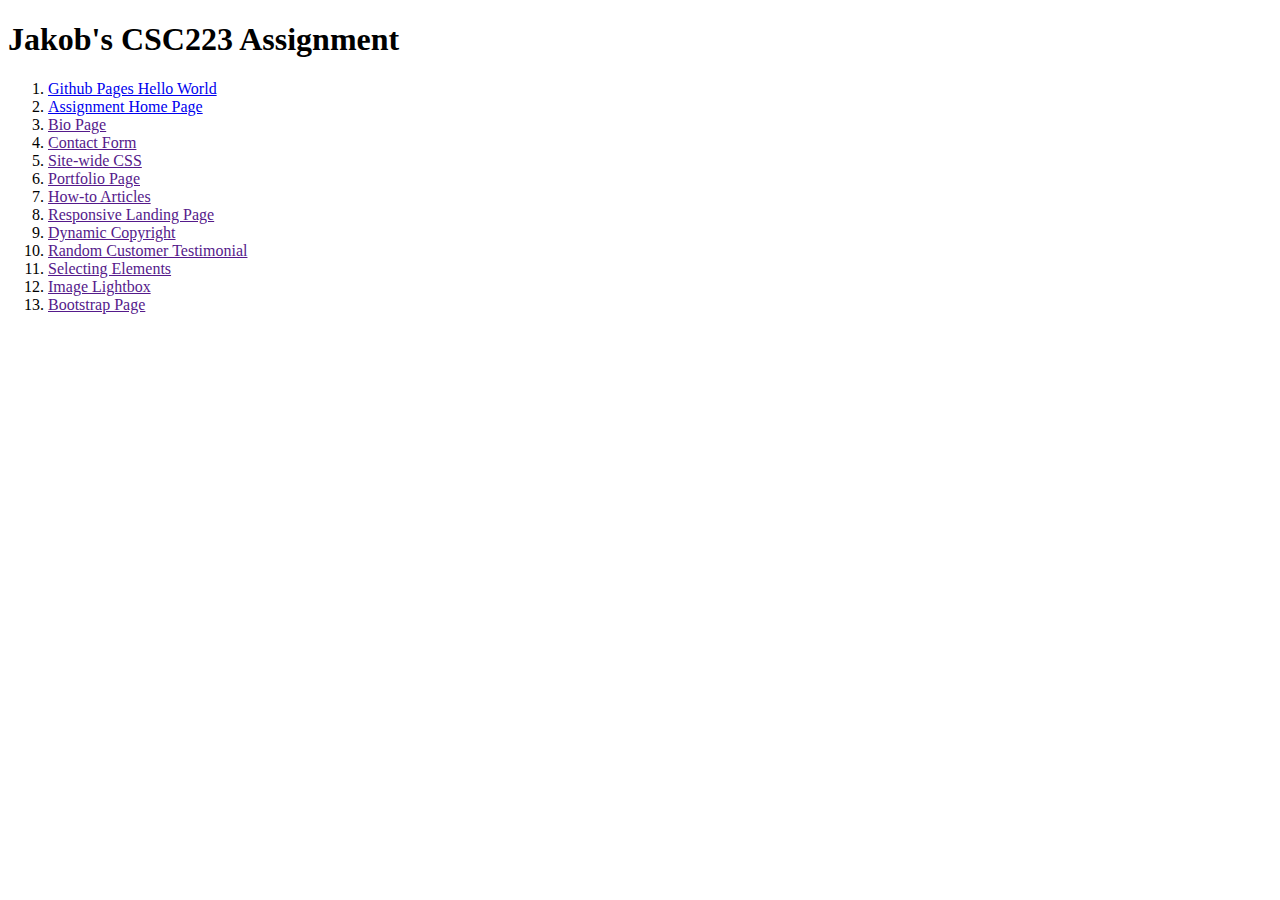
==== index.html @ 77eeee5a "changed the names because the url was wrong" ====
<!DOCTYPE html>
<html>
<head>
	<title>Jakob's CSC223 Assignment</title>
	<h1>Jakob's CSC223 Assignment</h1>

	<ol>
	<li><a href="./index.html">Github Pages Hello World</a>
	<li><a href="./Assignment2.html">Assignment Home Page</a></li>
	<li><a href="">Bio Page</a></li>
	<li><a href="">Contact Form</a></li>
	<li><a href="">Site-wide CSS</a></li>
	<li><a href="">Portfolio Page</a></li>
	<li><a href="">How-to Articles</a></li>
	<li><a href="">Responsive Landing Page</a></li>
	<li><a href="">Dynamic Copyright</a></li>
	<li><a href="">Random Customer Testimonial</a></li>
	<li><a href="">Selecting Elements</a></li>
	<li><a href="">Image Lightbox</a></li>
	<li><a href="">Bootstrap Page</a></li>
	</ol>
</head>
<body>

</body>
</html>
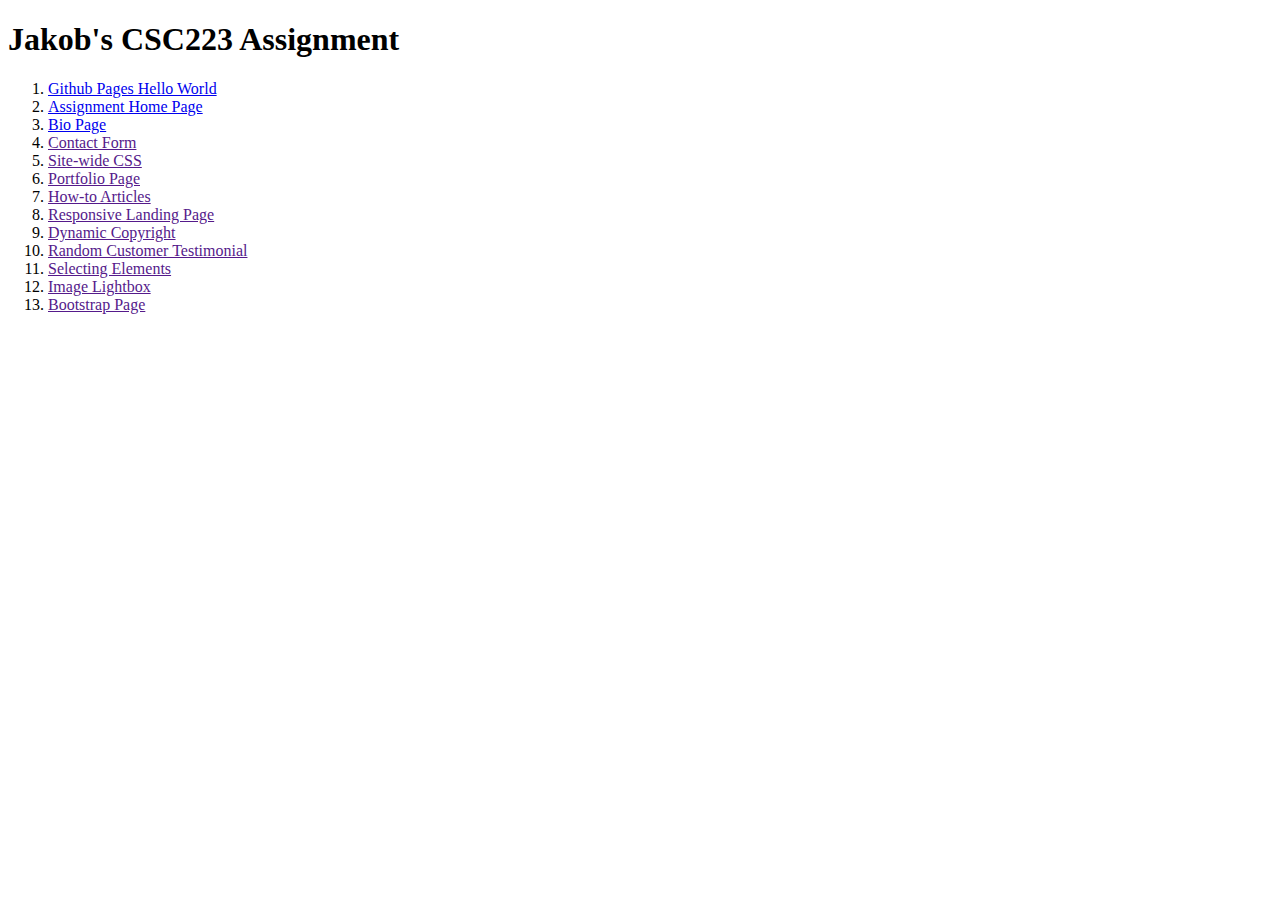
==== commit 677713c2: "Made a bio page website for an assignment" ====
--- a/index.html
+++ b/index.html
@@ -5,9 +5,9 @@
 	<h1>Jakob's CSC223 Assignment</h1>
 
 	<ol>
-	<li><a href="./index.html">Github Pages Hello World</a>
-	<li><a href="./Assignment2.html">Assignment Home Page</a></li>
-	<li><a href="">Bio Page</a></li>
+	<li><a href="./hello-world.html">Github Pages Hello World</a>
+	<li><a href="./index.html">Assignment Home Page</a></li>
+	<li><a href="./biopage.html">Bio Page</a></li>
 	<li><a href="">Contact Form</a></li>
 	<li><a href="">Site-wide CSS</a></li>
 	<li><a href="">Portfolio Page</a></li>
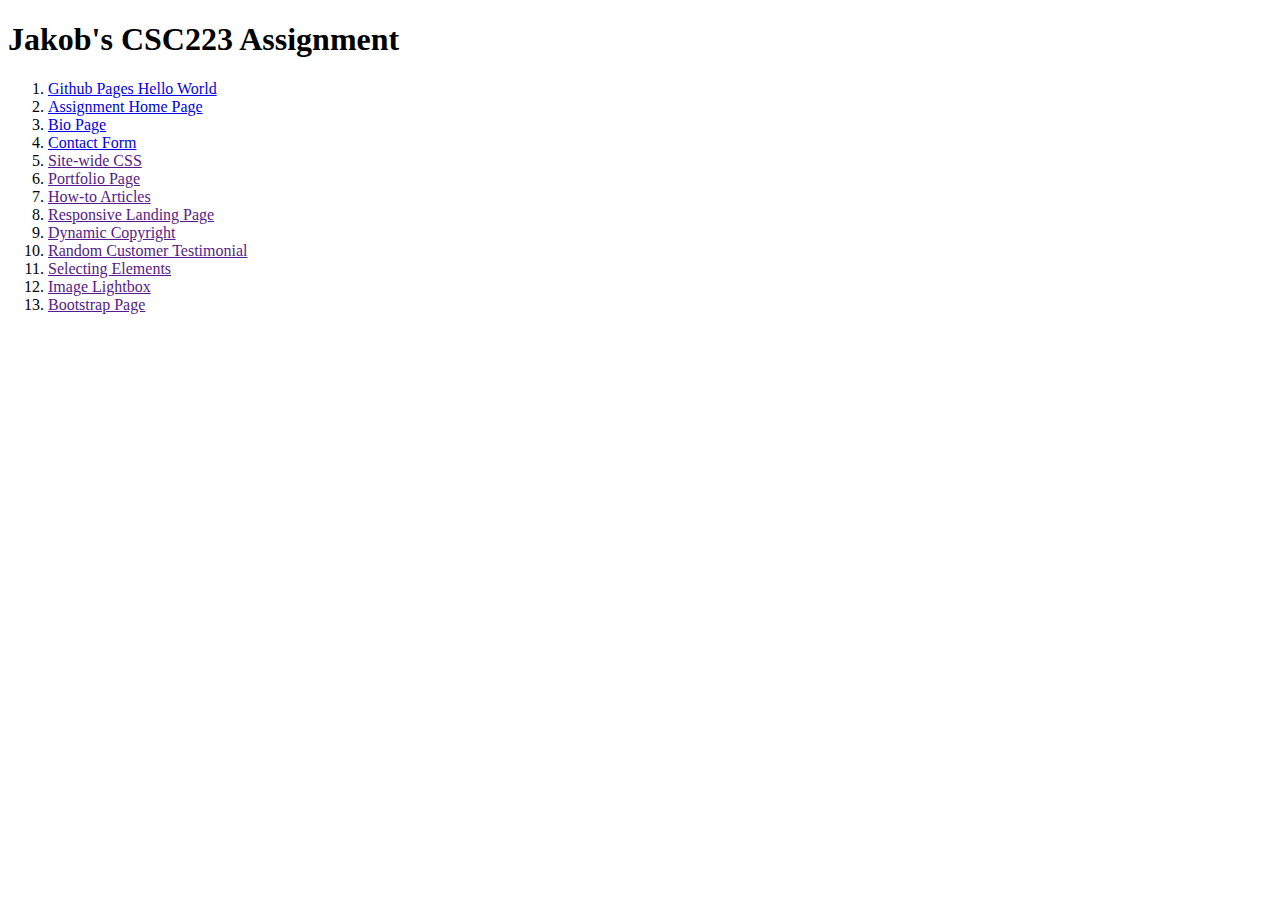
==== commit 22dc916b: "added a contact form for an assignment" ====
--- a/index.html
+++ b/index.html
@@ -8,7 +8,7 @@
 	<li><a href="./hello-world.html">Github Pages Hello World</a>
 	<li><a href="./index.html">Assignment Home Page</a></li>
 	<li><a href="./biopage.html">Bio Page</a></li>
-	<li><a href="">Contact Form</a></li>
+	<li><a href="./Contact.html">Contact Form</a></li>
 	<li><a href="">Site-wide CSS</a></li>
 	<li><a href="">Portfolio Page</a></li>
 	<li><a href="">How-to Articles</a></li>
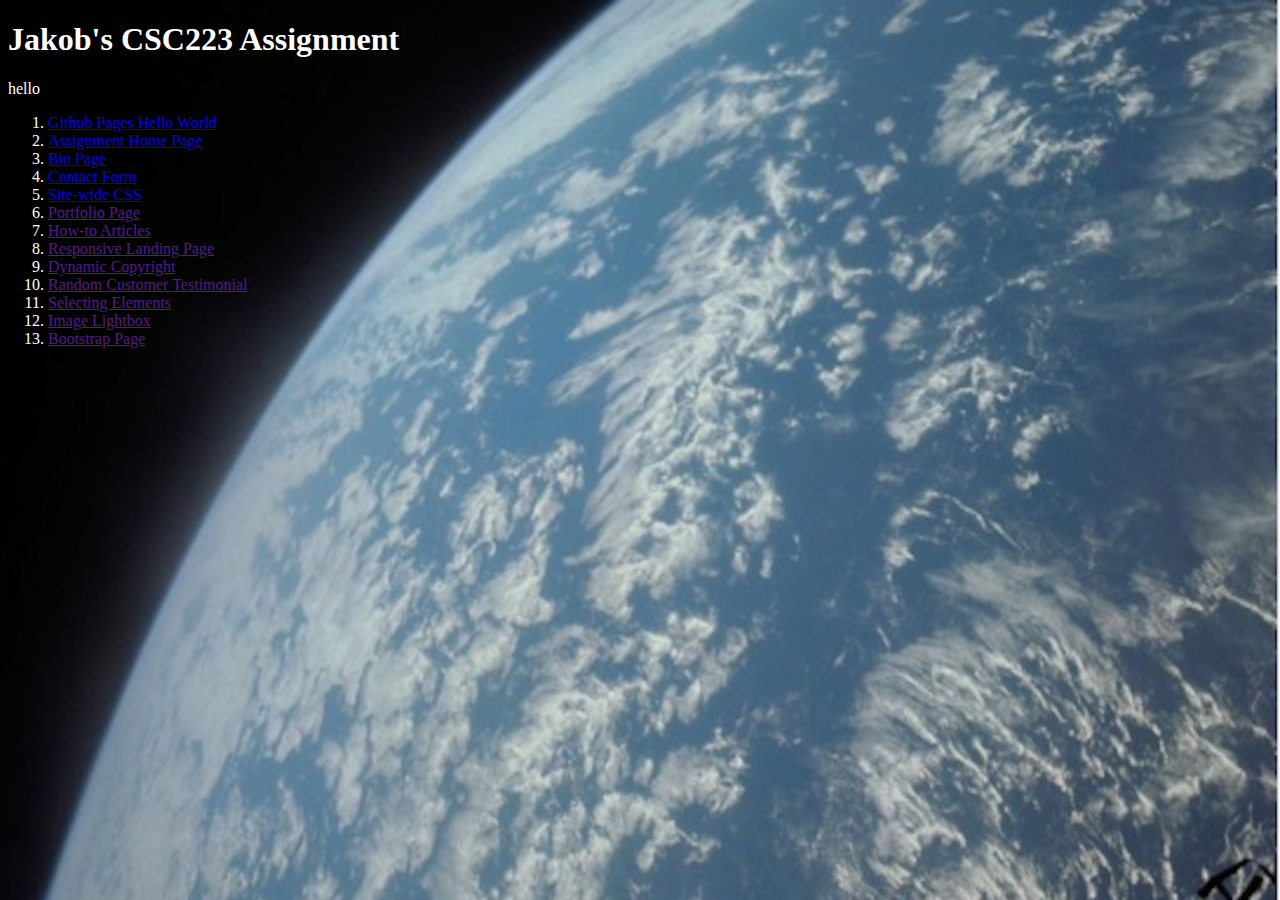
==== commit f1b3e009: "finished an assignment for papa" ====
--- a/index.html
+++ b/index.html
@@ -2,14 +2,17 @@
 <html>
 <head>
 	<title>Jakob's CSC223 Assignment</title>
+	<link rel="stylesheet" type="text/css" href="./style.css">
+</head>
+<body>
 	<h1>Jakob's CSC223 Assignment</h1>
-
+	<p>hello</p>
 	<ol>
 	<li><a href="./hello-world.html">Github Pages Hello World</a>
 	<li><a href="./index.html">Assignment Home Page</a></li>
 	<li><a href="./biopage.html">Bio Page</a></li>
 	<li><a href="./Contact.html">Contact Form</a></li>
-	<li><a href="">Site-wide CSS</a></li>
+	<li><a href="./style.html">Site-wide CSS</a></li>
 	<li><a href="">Portfolio Page</a></li>
 	<li><a href="">How-to Articles</a></li>
 	<li><a href="">Responsive Landing Page</a></li>
@@ -19,8 +22,6 @@
 	<li><a href="">Image Lightbox</a></li>
 	<li><a href="">Bootstrap Page</a></li>
 	</ol>
-</head>
-<body>
 
 </body>
-</html>	 +</html>	 
--- a/style.css
+++ b/style.css
@@ -0,0 +1,15 @@
+p, ol, ul,form  {
+	font-family: cursive
+
+}
+ul, ol, p, form {
+	color: white
+}
+h1, h2, h3, h4, h5, h6 {
+	color: white
+}
+body {
+	background-image: url(./Pictures/earth.jpg);
+	background-size: cover;
+
+}
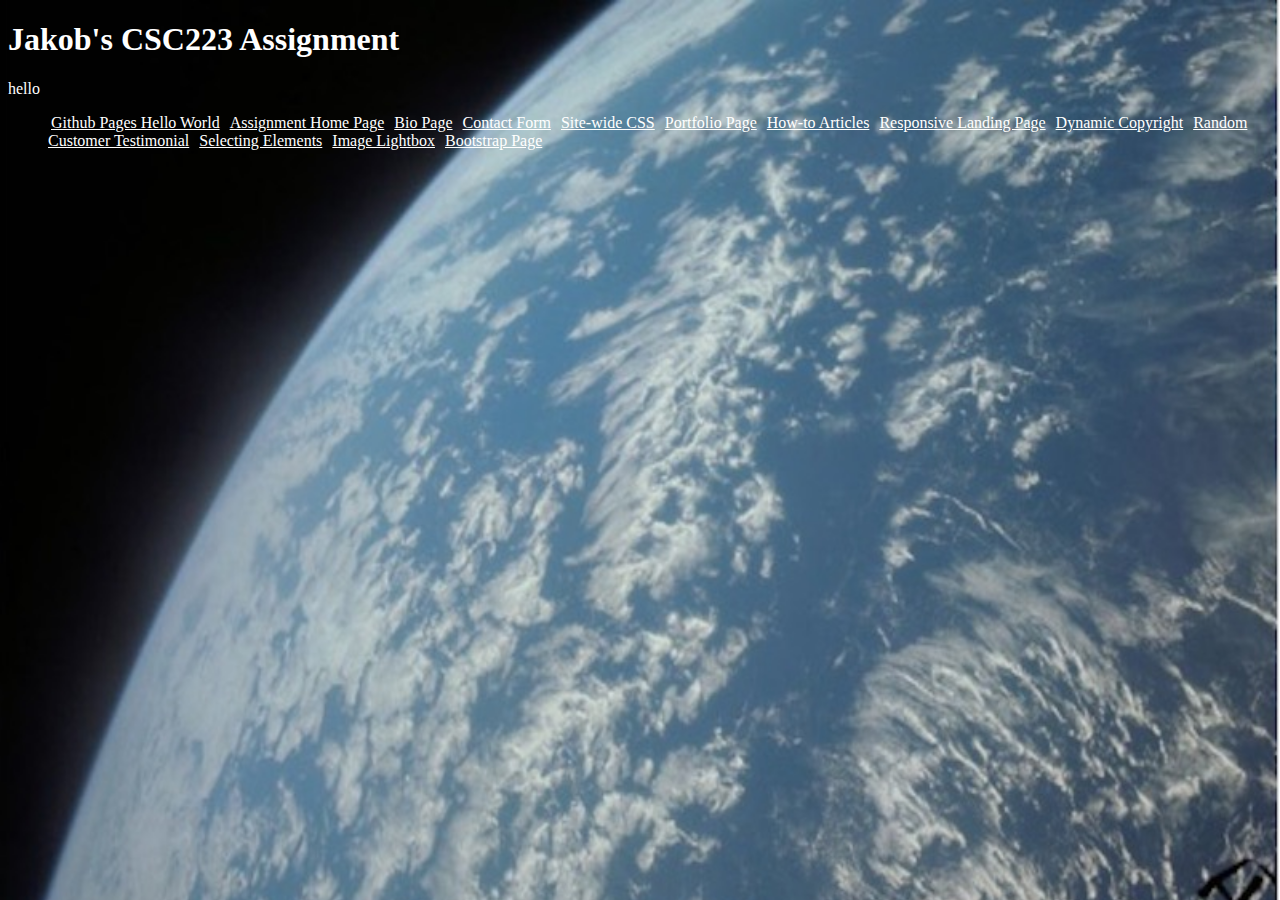
==== commit 45c8a70c: "fixed something" ====
--- a/index.html
+++ b/index.html
@@ -13,7 +13,7 @@
 	<li><a href="./biopage.html">Bio Page</a></li>
 	<li><a href="./Contact.html">Contact Form</a></li>
 	<li><a href="./style.html">Site-wide CSS</a></li>
-	<li><a href="">Portfolio Page</a></li>
+	<li><a href="./portfolio.html">Portfolio Page</a></li>
 	<li><a href="">How-to Articles</a></li>
 	<li><a href="">Responsive Landing Page</a></li>
 	<li><a href="">Dynamic Copyright</a></li>
--- a/style.css
+++ b/style.css
@@ -1,15 +1,115 @@
-p, ol, ul,form  {
-	font-family: cursive
+img.image {
+	border-radius: 25px;
+	display: inline;
+	width: 300px;
+	border: 4px groove black;
+	padding: 10px;
+	margin: 100px;
+}
+
+h2.portfolio {
+	color: black
+
+	
 
 }
-ul, ol, p, form {
+
+#title {
+	width: 300px;
+	margin: 10px auto 25px auto
+
+}
+
+body.portfolio {
+	background-image: none;
+	border: 5px groove;
+
+
+	}
+
+#metagross {
+  background: repeating-linear-gradient(#ff00ff,#800080 49.9%, #808080 50.1%, #c0c0c0 100%);
+}
+
+#electivire {
+	background: linear-gradient(#ffff00, #ffd700)
+}
+
+#crawdaunt {
+	background: repeating-linear-gradient(#000080, #0000ff 49.9%, #000000 50.1%, #2f4f4f 100%)
+}
+
+#dustox {
+	background: repeating-linear-gradient(#808000,#006400 49.9%, #8b008b 50.1%, #4b0082 100%)
+}
+
+#chesnaught {
+	background: repeating-linear-gradient(#32cd32, #00ff00 49.9%, #d2691e 50.1%, #8b4513 100%)
+}
+
+#turtunator {
+	background: repeating-linear-gradient(#ff4500, #ff0000 49.9%, #00ffff 50.1%, #008080 100%)
+}
+
+
+
+ul.links {
+
+	color: black;
+	width: 475px;
+	padding: 15px;
+	margin: 0px auto 0px auto;
+	border-top: 2px solid black;
+	border-bottom: 2px solid black;
+	text-align: left;
+	align-items: center;
+}
+
+
+a.portfoliolink {
+	color: black
+
+}
+a.portfoliolink:visited {
+	color: black
+}
+a.portfoliolink:hover {
+	color: red
+}
+ 
+
+
+li {
+	display: inline;
+	margin: 0px 3px;
+}
+
+
+p, ol, ul, form, h2  {
+	font-family: cursive;
+
+}
+ul, ol, p, form, h1, h3, h4, h5, h6 {
 	color: white
 }
-h1, h2, h3, h4, h5, h6 {
-	color: white
-}
+
 body {
 	background-image: url(./Pictures/earth.jpg);
 	background-size: cover;
 
 }
+a {
+	color: white;
+}
+a:hover { 
+	color: red;
+}
+a:visited {
+	color: white;
+}
+
+
+
+
+
+
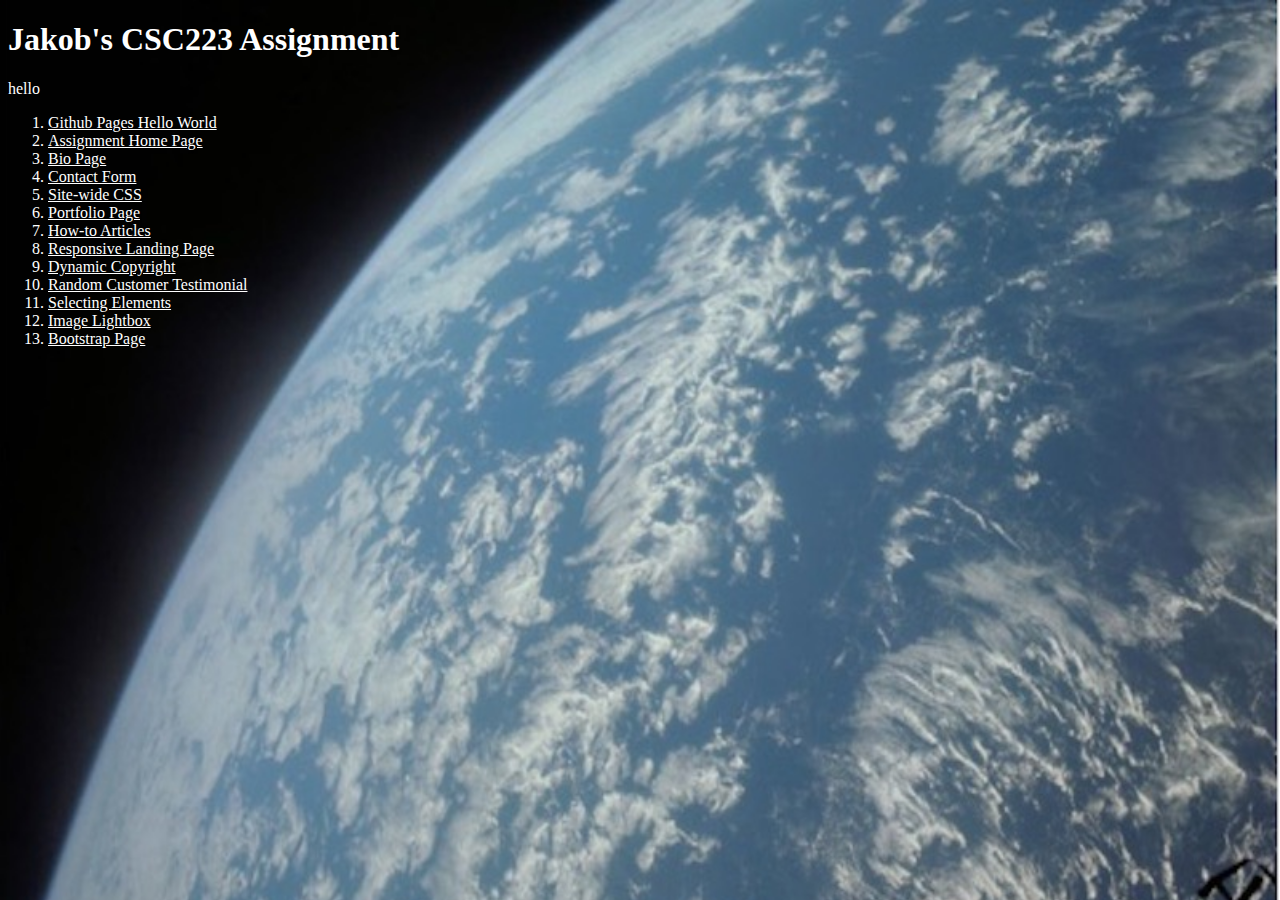
==== commit 36a77791: "finished a how-to page for papas svu course" ====
--- a/index.html
+++ b/index.html
@@ -2,6 +2,7 @@
 <html>
 <head>
 	<title>Jakob's CSC223 Assignment</title>
+	<link rel="stylesheet" type="text/css" href="./style.css">
 	<link rel="stylesheet" type="text/css" href="./style.css">
 </head>
 <body>
--- a/style.css
+++ b/style.css
@@ -1,62 +1,26 @@
-img.image {
-	border-radius: 25px;
-	display: inline;
-	width: 300px;
-	border: 4px groove black;
-	padding: 10px;
-	margin: 100px;
-}
-
-h2.portfolio {
-	color: black
-
-	
-
-}
-
-#title {
-	width: 300px;
-	margin: 10px auto 25px auto
-
-}
-
-body.portfolio {
-	background-image: none;
-	border: 5px groove;
-
-
-	}
-
-#metagross {
-  background: repeating-linear-gradient(#ff00ff,#800080 49.9%, #808080 50.1%, #c0c0c0 100%);
-}
-
-#electivire {
-	background: linear-gradient(#ffff00, #ffd700)
-}
-
-#crawdaunt {
-	background: repeating-linear-gradient(#000080, #0000ff 49.9%, #000000 50.1%, #2f4f4f 100%)
-}
-
-#dustox {
-	background: repeating-linear-gradient(#808000,#006400 49.9%, #8b008b 50.1%, #4b0082 100%)
-}
-
-#chesnaught {
-	background: repeating-linear-gradient(#32cd32, #00ff00 49.9%, #d2691e 50.1%, #8b4513 100%)
-}
-
-#turtunator {
-	background: repeating-linear-gradient(#ff4500, #ff0000 49.9%, #00ffff 50.1%, #008080 100%)
+/* all web pages rules */
+body {
+	background-image: url(./Pictures/earth.jpg);
+	background-size: cover;
+	font-family: cursive;
+	color: white
 }
 
 
+/* Universal links */
+a {
+	color: white;
+}
+
+a:hover { 
+	color: red;
+}
+
+/* Portfolio Page css */
 
 ul.links {
-
 	color: black;
-	width: 475px;
+	width: 280px;
 	padding: 15px;
 	margin: 0px auto 0px auto;
 	border-top: 2px solid black;
@@ -65,47 +29,134 @@
 	align-items: center;
 }
 
+img.image {
+	border-radius: 25px;
+	display: inline;
+	width: 300px;
+	border: 4px groove black;
+	padding: 10px;
+}
 
+h2.portfolio {
+	color: black
+}
+
+#title {
+	width: 350px;
+	margin: 10px auto 30px auto;
+	text-align:  center;
+}
+
+body.portfolio {
+	background-image: none;
+	border: 5px groove 
+}
+/* Pokemon Gradients */
+#metagross {
+  background: repeating-linear-gradient(#ff00ff,#800080 49.9%, #808080 50.1%, #c0c0c0 100%);
+}
+
+#electivire {
+	background: linear-gradient(#ffff00, #ffd700);
+}
+
+#crawdaunt {
+	background: repeating-linear-gradient(#000080, #0000ff 49.9%, #000000 50.1%, #2f4f4f 100%);
+}
+
+#dustox {
+	background: repeating-linear-gradient(#808000,#006400 49.9%, #8b008b 50.1%, #4b0082 100%);
+}
+
+#chesnaught {
+	background: repeating-linear-gradient(#32cd32, #00ff00 49.9%, #d2691e 50.1%, #8b4513 100%);
+}
+
+#turtunator {
+	background: repeating-linear-gradient(#ff4500, #ff0000 49.9%, #00ffff 50.1%, #008080 100%);
+}
+/* porfolio links */
 a.portfoliolink {
 	color: black
+}
 
-}
 a.portfoliolink:visited {
 	color: black
 }
+
 a.portfoliolink:hover {
 	color: red
 }
  
-
-
-li {
+.links li {
 	display: inline;
 	margin: 0px 3px;
 }
 
+div.container{
+	text-align: center;
+	margin: 0px auto;
+}
 
-p, ol, ul, form, h2  {
+.black {
+	color: black;
+}
+
+div.pokemonbox {
+	width: 200;
+	height: 200;
+	text-align: center;
+	display: inline-block;
+	margin: 50px;
+}
+
+
+body.howto {
+	width: 960px;
+	margin: 0px auto;
+	font-family: sans-serif;
+	color: black;
+	text-align: center;
+	background: url(./Pictures/backgroundhowto.jpg) no-repeat scroll center top;
+	background-size: cover; 
+	border: 5px solid black;
+}
+
+.stepboxes {
+	overflow: auto;
+	margin-bottom: 0 auto
+	background-color: lightgray;
+	padding: 10px;
+	margin: 10px;
+
+}
+
+.step1, .step2, .step3, .step4 {
+	font-family: sans-serif;
+	background-color: white;
+	width: 900px;
+	float: left;
+	margin: 10px;
+}
+
+.step1 {
+	text-align: center;
+	background-color: white
+}
+
+.step4 {
+	background-color: ;
+}
+
+ul.movelist * {
+	list-style-type: circle;
 	font-family: cursive;
 
 }
-ul, ol, p, form, h1, h3, h4, h5, h6 {
-	color: white
-}
 
-body {
-	background-image: url(./Pictures/earth.jpg);
-	background-size: cover;
-
-}
-a {
-	color: white;
-}
-a:hover { 
-	color: red;
-}
-a:visited {
-	color: white;
+div.moves {
+	width: 150px;
+	margin: 0px auto;
 }
 
 
--- a/style.css
+++ b/style.css
@@ -1,62 +1,26 @@
-img.image {
-	border-radius: 25px;
-	display: inline;
-	width: 300px;
-	border: 4px groove black;
-	padding: 10px;
-	margin: 100px;
-}
-
-h2.portfolio {
-	color: black
-
-	
-
-}
-
-#title {
-	width: 300px;
-	margin: 10px auto 25px auto
-
-}
-
-body.portfolio {
-	background-image: none;
-	border: 5px groove;
-
-
-	}
-
-#metagross {
-  background: repeating-linear-gradient(#ff00ff,#800080 49.9%, #808080 50.1%, #c0c0c0 100%);
-}
-
-#electivire {
-	background: linear-gradient(#ffff00, #ffd700)
-}
-
-#crawdaunt {
-	background: repeating-linear-gradient(#000080, #0000ff 49.9%, #000000 50.1%, #2f4f4f 100%)
-}
-
-#dustox {
-	background: repeating-linear-gradient(#808000,#006400 49.9%, #8b008b 50.1%, #4b0082 100%)
-}
-
-#chesnaught {
-	background: repeating-linear-gradient(#32cd32, #00ff00 49.9%, #d2691e 50.1%, #8b4513 100%)
-}
-
-#turtunator {
-	background: repeating-linear-gradient(#ff4500, #ff0000 49.9%, #00ffff 50.1%, #008080 100%)
+/* all web pages rules */
+body {
+	background-image: url(./Pictures/earth.jpg);
+	background-size: cover;
+	font-family: cursive;
+	color: white
 }
 
 
+/* Universal links */
+a {
+	color: white;
+}
+
+a:hover { 
+	color: red;
+}
+
+/* Portfolio Page css */
 
 ul.links {
-
 	color: black;
-	width: 475px;
+	width: 280px;
 	padding: 15px;
 	margin: 0px auto 0px auto;
 	border-top: 2px solid black;
@@ -65,47 +29,134 @@
 	align-items: center;
 }
 
+img.image {
+	border-radius: 25px;
+	display: inline;
+	width: 300px;
+	border: 4px groove black;
+	padding: 10px;
+}
 
+h2.portfolio {
+	color: black
+}
+
+#title {
+	width: 350px;
+	margin: 10px auto 30px auto;
+	text-align:  center;
+}
+
+body.portfolio {
+	background-image: none;
+	border: 5px groove 
+}
+/* Pokemon Gradients */
+#metagross {
+  background: repeating-linear-gradient(#ff00ff,#800080 49.9%, #808080 50.1%, #c0c0c0 100%);
+}
+
+#electivire {
+	background: linear-gradient(#ffff00, #ffd700);
+}
+
+#crawdaunt {
+	background: repeating-linear-gradient(#000080, #0000ff 49.9%, #000000 50.1%, #2f4f4f 100%);
+}
+
+#dustox {
+	background: repeating-linear-gradient(#808000,#006400 49.9%, #8b008b 50.1%, #4b0082 100%);
+}
+
+#chesnaught {
+	background: repeating-linear-gradient(#32cd32, #00ff00 49.9%, #d2691e 50.1%, #8b4513 100%);
+}
+
+#turtunator {
+	background: repeating-linear-gradient(#ff4500, #ff0000 49.9%, #00ffff 50.1%, #008080 100%);
+}
+/* porfolio links */
 a.portfoliolink {
 	color: black
+}
 
-}
 a.portfoliolink:visited {
 	color: black
 }
+
 a.portfoliolink:hover {
 	color: red
 }
  
-
-
-li {
+.links li {
 	display: inline;
 	margin: 0px 3px;
 }
 
+div.container{
+	text-align: center;
+	margin: 0px auto;
+}
 
-p, ol, ul, form, h2  {
+.black {
+	color: black;
+}
+
+div.pokemonbox {
+	width: 200;
+	height: 200;
+	text-align: center;
+	display: inline-block;
+	margin: 50px;
+}
+
+
+body.howto {
+	width: 960px;
+	margin: 0px auto;
+	font-family: sans-serif;
+	color: black;
+	text-align: center;
+	background: url(./Pictures/backgroundhowto.jpg) no-repeat scroll center top;
+	background-size: cover; 
+	border: 5px solid black;
+}
+
+.stepboxes {
+	overflow: auto;
+	margin-bottom: 0 auto
+	background-color: lightgray;
+	padding: 10px;
+	margin: 10px;
+
+}
+
+.step1, .step2, .step3, .step4 {
+	font-family: sans-serif;
+	background-color: white;
+	width: 900px;
+	float: left;
+	margin: 10px;
+}
+
+.step1 {
+	text-align: center;
+	background-color: white
+}
+
+.step4 {
+	background-color: ;
+}
+
+ul.movelist * {
+	list-style-type: circle;
 	font-family: cursive;
 
 }
-ul, ol, p, form, h1, h3, h4, h5, h6 {
-	color: white
-}
 
-body {
-	background-image: url(./Pictures/earth.jpg);
-	background-size: cover;
-
-}
-a {
-	color: white;
-}
-a:hover { 
-	color: red;
-}
-a:visited {
-	color: white;
+div.moves {
+	width: 150px;
+	margin: 0px auto;
 }
 
 
